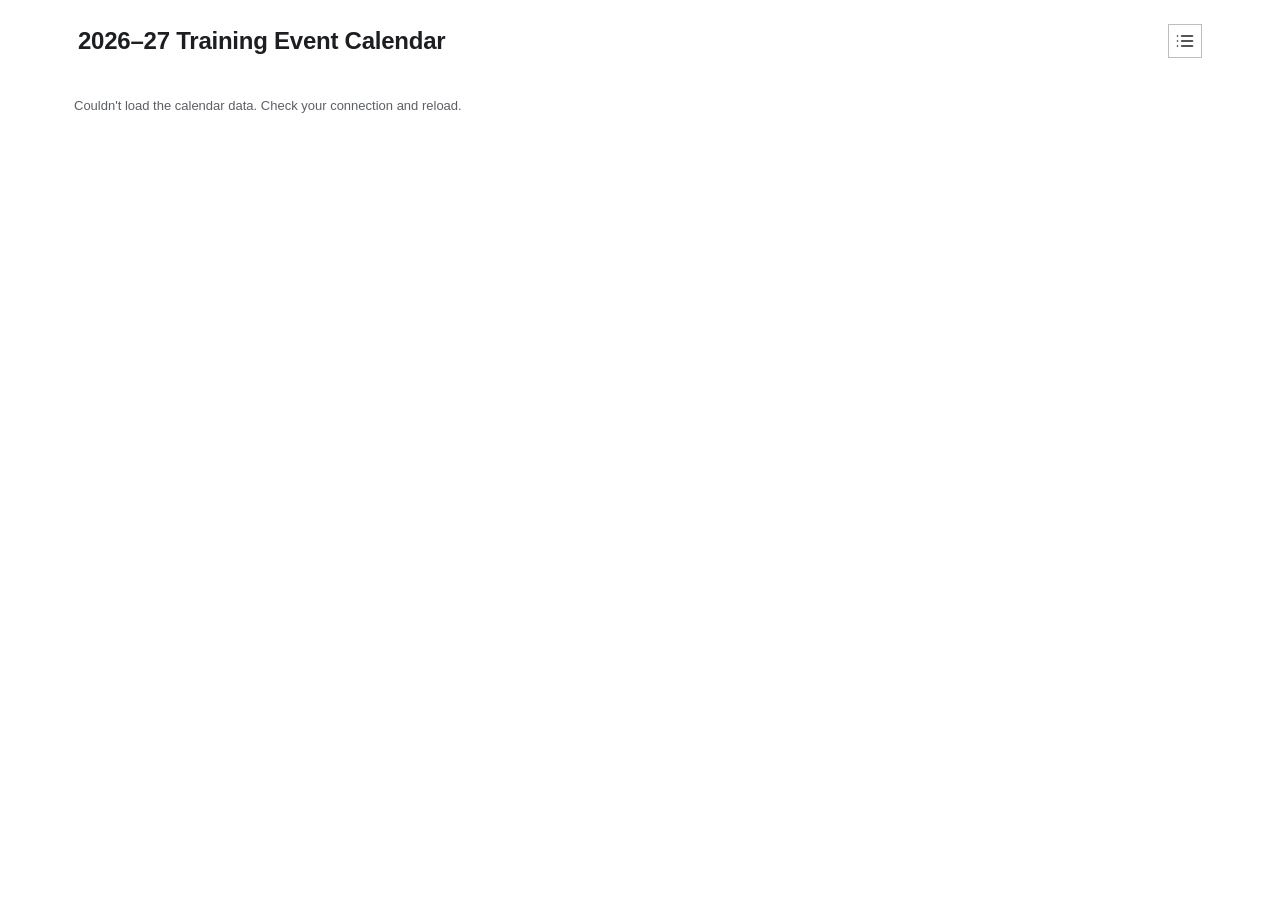
==== index.html @ 62e88141 "Force service-worker updates to actually reach installed devices An installed iOS home-screen PWA ra" ====
<!DOCTYPE html>
<html lang="en">
<head>
<meta charset="UTF-8">
<meta name="viewport" content="width=device-width, initial-scale=1, viewport-fit=cover">
<title>2026–27 Training Event Calendar</title>
<link rel="stylesheet" href="styles.css">
<link rel="manifest" href="manifest.json">
<link rel="icon" href="icons/icon-192.png" type="image/png">

<!-- iOS ignores the manifest for home-screen install behaviour, so these
     are required separately for it to launch full-screen with its own
     icon instead of as a bookmarked Safari tab. -->
<link rel="apple-touch-icon" href="icons/apple-touch-icon.png">
<meta name="apple-mobile-web-app-capable" content="yes">
<meta name="apple-mobile-web-app-status-bar-style" content="black-translucent">
<meta name="apple-mobile-web-app-title" content="Training Cal">
<meta name="theme-color" content="#1c1e21">
</head>
<body>

<div class="range-header">
  <div class="range-header-top">
    <h1>2026–27 Training Event Calendar</h1>
    <button type="button" id="event-list-trigger" aria-label="Show event list" aria-haspopup="dialog" aria-expanded="false">
      <svg viewBox="0 0 24 24" width="20" height="20" fill="none" stroke="currentColor" stroke-width="2" stroke-linecap="round" stroke-linejoin="round" aria-hidden="true">
        <line x1="8" y1="6" x2="21" y2="6"></line>
        <line x1="8" y1="12" x2="21" y2="12"></line>
        <line x1="8" y1="18" x2="21" y2="18"></line>
        <line x1="3" y1="6" x2="3.01" y2="6"></line>
        <line x1="3" y1="12" x2="3.01" y2="12"></line>
        <line x1="3" y1="18" x2="3.01" y2="18"></line>
      </svg>
    </button>
  </div>
</div>

<div id="calendar"></div>

<script src="data.js"></script>
<script src="supabase.js"></script>
<script src="script.js"></script>
<script>
  if ("serviceWorker" in navigator) {
    window.addEventListener("load", () => {
      // updateViaCache: "none" stops the browser HTTP-caching sw.js itself
      // (GitHub Pages serves it with a 10 min max-age by default), so every
      // registration check actually re-fetches the current file instead of
      // silently reusing a stale one - this matters most for an installed
      // iOS home-screen PWA, which otherwise rarely re-checks on its own.
      navigator.serviceWorker.register("sw.js", { updateViaCache: "none" }).then(reg => {
        // sw.js itself calls self.skipWaiting() on install, so a new
        // service worker takes over as soon as it's installed rather than
        // waiting for every old tab to close - that's what triggers the
        // controllerchange reload below. Explicitly asking for an update
        // check here means a stale install (e.g. an iOS home-screen PWA
        // that rarely re-checks on its own) picks up changes on its next
        // open instead of only whenever the browser feels like checking.
        reg.update().catch(() => {});
      }).catch(() => {
        // Registration failing (e.g. served over plain http, or the file
        // 404s on a host that doesn't preserve it) shouldn't break the
        // page - the app still works fully online without it.
      });

      // Once the new service worker takes control, reload once so the page
      // is running the code that matches it (avoids a half-updated state
      // where old JS is still loaded under a new SW).
      let reloading = false;
      navigator.serviceWorker.addEventListener("controllerchange", () => {
        if (reloading) return;
        reloading = true;
        window.location.reload();
      });
    });
  }
</script>
</body>
</html>
---- styles.css ----
:root {
  --bg: #ffffff;
  --ink: #1c1e21;
  --ink-soft: #5b5f66;
  --line: #c7cad0;
  --line-strong: #b9bdc4;
  --today-ring: #2f5d8a;
  /* Rendered height of .range-header - used below to size .month so
     ~3.5 months fit per mobile screen. Named so the relationship is
     obvious if the header's own padding/font-size ever changes. */
  --header-height: 62px;
}

* { box-sizing: border-box; }

body {
  margin: 0;
  /* env() falls back to 0 on browsers that don't support it, so this is
     safe everywhere - it only matters on iOS standalone (Add to Home
     Screen), where content would otherwise sit under the notch/home
     indicator without it. */
  padding-top: env(safe-area-inset-top);
  padding-bottom: calc(32px + env(safe-area-inset-bottom));
  padding-left: env(safe-area-inset-left);
  padding-right: env(safe-area-inset-right);
  background: var(--bg);
  color: var(--ink);
  font-family: -apple-system, BlinkMacSystemFont, "Segoe UI", Roboto, Helvetica, Arial, sans-serif;
  -webkit-font-smoothing: antialiased;
}

.range-header {
  padding: 18px 4vw 12px;
  position: relative;
}

.range-header-top {
  display: flex;
  align-items: center;
  justify-content: space-between;
  gap: 12px;
}

.range-header h1 {
  margin: 0;
  font-size: clamp(18px, 2.4vw, 24px);
  font-weight: 600;
  letter-spacing: -0.01em;
}

#event-list-trigger {
  flex: none;
  display: flex;
  align-items: center;
  justify-content: center;
  width: 34px;
  height: 34px;
  border: 1px solid var(--line-strong);
  background: transparent;
  color: var(--ink);
  cursor: pointer;
  padding: 0;
}

#event-list-trigger:hover,
#event-list-trigger[aria-expanded="true"] {
  box-shadow: inset 0 0 0 1px var(--line-strong);
  background: #f7f7f8;
}

.month {
  width: 100%;
  min-height: calc((100vh - var(--header-height)) / 3.5);
  padding: 3vh 4vw;
  border-bottom: 1px solid var(--line);
  display: flex;
  flex-direction: column;
}

.month-title {
  display: flex;
  align-items: baseline;
  gap: 10px;
  margin-bottom: 10px;
}

.month-title .name {
  font-size: clamp(19px, 2.6vw, 27px);
  font-weight: 700;
  letter-spacing: -0.01em;
}

.month-title .year {
  font-size: clamp(13px, 1.6vw, 16px);
  font-weight: 400;
  color: var(--ink-soft);
}

.grid-wrap {
  flex: 1;
  display: flex;
  flex-direction: column;
}

.weekdays,
.days {
  display: grid;
  grid-template-columns: repeat(7, 1fr);
}

.weekdays div {
  font-size: 10px;
  font-weight: 600;
  color: var(--ink-soft);
  text-transform: uppercase;
  letter-spacing: 0.05em;
  padding: 0 5px 5px;
  border-bottom: 1px solid var(--line-strong);
}

.days {
  border-right: 1px solid var(--line);
  border-bottom: 1px solid var(--line);
}

.days .cell {
  border-top: 1px solid var(--line);
  border-left: 1px solid var(--line);
  padding: 5px 6px;
  font-size: 12.5px;
  font-variant-numeric: tabular-nums;
  height: 52px;
  overflow: hidden;
  position: relative;
}

/* The weekday row's own bottom border already closes the top of the
   first week, so the first row of cells doesn't draw its own (avoids
   a doubled-up line right under the weekday labels). */
.days .cell:nth-child(-n+7) {
  border-top: none;
}

.days .cell.empty {
  background: #f7f7f8;
}

/* Logged-workout marker: a small dot in the corner of any day that has a
   planned session. Hollow ring = planned but not logged yet; filled solid
   = logged, set from the popup's "Mark as complete" button, not by
   clicking the dot itself. Colour is set inline per-cell to match the
   event's palette dot, so it stays consistent with the rest of that
   training block. */
.logged-dot {
  position: absolute;
  right: 4px;
  bottom: 4px;
  width: 8px;
  height: 8px;
  border-radius: 50%;
  border: 1.5px solid var(--dot-color, currentColor);
  background: transparent;
  pointer-events: none;
}

.logged-dot.is-logged {
  background: var(--dot-color, currentColor);
}

/* Filler cells lose their grey fill.
   empty-blank also loses its left border, for a filler cell whose left
   neighbour is itself filler (nothing real to visually connect to);
   empty-edge keeps its left border, for a filler cell that sits right
   next to a real date. */
.days .cell.empty-blank,
.days .cell.empty-edge {
  background: transparent;
}

.days .cell.empty-blank {
  border-left: none;
}

/* The grid's own outer bottom/right edges are dropped - the top edge
   (the weekday header's own bottom border) is untouched. Real dates in
   the last column get their right edge back individually, since
   filler cells there shouldn't have one. */
.days.trial-edges {
  border-right: none;
  border-bottom: none;
}

.days.trial-edges .cell:nth-child(7n):not(.empty-blank):not(.empty-edge):not(.empty) {
  border-right: 1px solid var(--line);
}

.days.trial-edges .cell.row-bottom {
  border-bottom: 1px solid var(--line);
}

/* The weekday header divs each draw their own bottom border already -
   the ones sitting above a blank leading filler cell
   don't get one. */
.weekdays div.blank-heading {
  border-bottom: none;
}

/* On mobile, .month draws its own bottom border as the divider between
   stacked months - that line was still showing up under July's last
   row even after .days' own border-bottom was dropped above. */
.month.trial-no-divider {
  border-bottom: none;
}

.days .cell.today {
  box-shadow: inset 0 0 0 1.25px var(--today-ring);
}

.days .cell.today .num {
  font-weight: 700;
  color: var(--today-ring);
}

.days .cell .num {
  display: block;
  line-height: 1;
}


.event-label {
  display: -webkit-box;
  -webkit-box-orient: vertical;
  -webkit-line-clamp: 2;
  margin-top: 2px;
  font-size: 10px;
  font-weight: 600;
  line-height: 1.15;
  white-space: normal;
  overflow: hidden;
  text-overflow: ellipsis;
}

@media (max-width: 640px) {
  .event-label { font-size: 8.5px; }
  .days .cell { font-size: 11px; padding: 4px 3px; height: 46px; }
  .weekdays div { font-size: 8.5px; padding: 0 3px 5px; }
}

/* Desktop: a single full-width month stretches into oversized tiles
   with wasted space either side, so from here up we show two months
   per row instead, in the same style, capped to a comfortable reading
   width and centred. Everything below 900px (phone and tablet) is
   untouched. */
@media (min-width: 900px) {
  body {
    max-width: 1180px;
    margin: 0 auto;
  }

  .range-header {
    padding: 24px 28px 16px;
  }

  #calendar {
    display: grid;
    grid-template-columns: repeat(2, 1fr);
    align-items: stretch;
  }

  .month {
    min-height: 0;
    padding: 36px 28px;
    border-bottom: none;
  }
}

@media print {
  .month { break-inside: avoid; page-break-after: always; }
  /* A modal left open shouldn't appear in a printout. */
  .modal-overlay,
  .event-list-overlay { display: none !important; }
}

.days .cell:not(.empty):not(.empty-blank):not(.empty-edge) {
  cursor: pointer;
}

.days .cell:not(.empty):not(.empty-blank):not(.empty-edge):hover,
.days .cell.selected {
  box-shadow: inset 0 0 0 1.25px var(--line-strong);
}

.days .cell.selected .num {
  font-weight: 700;
  color: var(--line-strong);
}

.modal-overlay {
  position: fixed;
  inset: 0;
  background: rgba(28, 30, 33, 0.4);
  display: flex;
  align-items: center;
  justify-content: center;
  padding: 20px;
  overflow-y: auto;
  overscroll-behavior: contain;
  z-index: 1000;
}

.modal-overlay[hidden] {
  display: none;
}

.modal-card {
  background: var(--bg);
  border: 1px solid var(--line-strong);
  width: 100%;
  max-width: 380px;
  /* No max-height/overflow of its own - see the matching comment on
     .event-list-panel for why: scrolling the overlay instead keeps both
     ends of taller-than-viewport content reachable on mobile. */
  margin: auto;
  padding: 24px;
  position: relative;
}

.modal-close {
  position: absolute;
  top: 12px;
  right: 12px;
  width: 28px;
  height: 28px;
  border: none;
  background: transparent;
  color: var(--ink-soft);
  font-size: 20px;
  line-height: 1;
  cursor: pointer;
  padding: 0;
}

.modal-close:hover {
  color: var(--ink);
}

.modal-title {
  font-size: 18px;
  font-weight: 700;
  letter-spacing: -0.01em;
  margin: 0 28px 4px 0;
}

.modal-date {
  font-size: 13px;
  color: var(--ink-soft);
  margin: 0 0 16px 0;
}

.modal-empty-note {
  font-size: 13px;
  color: var(--ink-soft);
  margin: 0;
}

/* Also reused, unchanged, as the wrapper around a set of discipline
   blocks - same flex/gap rhythm as the outer field list. */
.modal-fields {
  display: flex;
  flex-direction: column;
  gap: 16px;
}

/* Divider between multiple events landing on the same day (rare -
   most days have at most one). */
.modal-event-divider {
  border-top: 1px solid var(--line-strong);
  margin: 20px 0 0;
}

.modal-discipline {
  padding-top: 16px;
  border-top: 1px solid var(--line);
}

.modal-discipline:first-child {
  padding-top: 0;
  border-top: none;
}

.modal-discipline-name {
  font-size: 13px;
  font-weight: 700;
  letter-spacing: -0.01em;
  margin-bottom: 8px;
}

.modal-discipline-grid {
  display: grid;
  grid-template-columns: 1fr 1fr;
  gap: 16px;
}

.modal-field-label {
  display: block;
  font-size: 10px;
  font-weight: 600;
  text-transform: uppercase;
  letter-spacing: 0.05em;
  color: var(--ink-soft);
  margin-bottom: 3px;
}

.modal-field-value {
  font-size: 14px;
}

.modal-field-value.is-empty {
  color: var(--ink-soft);
  font-style: italic;
}

.modal-field-value a {
  color: var(--today-ring);
}

.modal-complete-btn {
  align-self: flex-start;
  margin-top: 4px;
  padding: 8px 14px;
  border: 1px solid var(--line-strong);
  background: transparent;
  color: var(--ink);
  font-size: 13px;
  font-weight: 600;
  cursor: pointer;
}

.modal-complete-btn:hover {
  box-shadow: inset 0 0 0 1px var(--line-strong);
}

.modal-complete-btn.is-logged {
  background: var(--ink);
  border-color: var(--ink);
  color: var(--bg);
}

/* Event list panel: centred overlay matching .modal-overlay/.modal-card's
   layout exactly (same dimmed backdrop, flex-centred card, border/padding/
   close-button language), just with a slightly wider max-width to fit
   each row's date/countdown column. */
.event-list-overlay {
  position: fixed;
  inset: 0;
  background: rgba(28, 30, 33, 0.4);
  display: flex;
  align-items: center;
  justify-content: center;
  padding: 20px;
  overflow-y: auto;
  overscroll-behavior: contain;
  z-index: 1000;
}

.event-list-overlay[hidden] {
  display: none;
}

.event-list-panel {
  background: var(--bg);
  border: 1px solid var(--line-strong);
  width: 100%;
  max-width: 420px;
  /* No max-height/overflow of its own - with an expanded row this panel
     can end up taller than the viewport, especially on mobile where
     100vh doesn't reliably match the visible area once the address bar
     is accounted for. Letting the panel grow to its natural height and
     scrolling the overlay itself (above) instead keeps both the top and
     bottom of the content reachable, rather than clipping whichever end
     sticks out past a fixed max-height. */
  margin: auto;
  padding: 24px;
  position: relative;
}

.event-list-panel-header {
  display: flex;
  align-items: baseline;
  justify-content: space-between;
  gap: 12px;
  margin-bottom: 14px;
}

.event-list-panel-title {
  font-size: 16px;
  font-weight: 700;
  letter-spacing: -0.01em;
  margin: 0;
}

.event-list-close {
  flex: none;
  width: 28px;
  height: 28px;
  border: none;
  background: transparent;
  color: var(--ink-soft);
  font-size: 20px;
  line-height: 1;
  cursor: pointer;
  padding: 0;
}

.event-list-close:hover {
  color: var(--ink);
}

.event-list-row {
  border-top: 1px solid var(--line);
}

.event-list-row:first-child {
  border-top: none;
}

.event-list-row-head {
  display: flex;
  align-items: center;
  gap: 10px;
  width: 100%;
  padding: 12px 0;
  border: none;
  background: transparent;
  cursor: pointer;
  text-align: left;
  font: inherit;
  color: inherit;
}

.event-list-dot {
  flex: none;
  width: 9px;
  height: 9px;
  border-radius: 50%;
  border: 1.5px solid var(--dot-color, currentColor);
  background: transparent;
}

/* Future events: hollow ring, same convention as an unlogged workout dot.
   Current/in-progress: filled solid, same convention as a logged workout
   dot - this event is "in play" right now. Past events: filled but muted,
   plus soft-coloured row text, reusing the existing past/faded language
   used nowhere else yet but consistent with how completed state reads
   elsewhere (solid = done/active vs hollow = not yet). */
.event-list-row.is-current .event-list-dot,
.event-list-row.is-past .event-list-dot {
  background: var(--dot-color, currentColor);
}

.event-list-row.is-past {
  opacity: 0.6;
}

.event-list-row-name {
  flex: 1;
  font-size: 14px;
  font-weight: 600;
}

.event-list-row-when {
  flex: none;
  font-size: 12px;
  color: var(--ink-soft);
  text-align: right;
}

.event-list-row-chevron {
  flex: none;
  width: 14px;
  height: 14px;
  color: var(--ink-soft);
  transition: transform 0.15s ease;
}

.event-list-row-head[aria-expanded="true"] .event-list-row-chevron {
  transform: rotate(90deg);
}

.event-list-row-body {
  padding: 0 0 16px;
}

.event-list-row-body[hidden] {
  display: none;
}
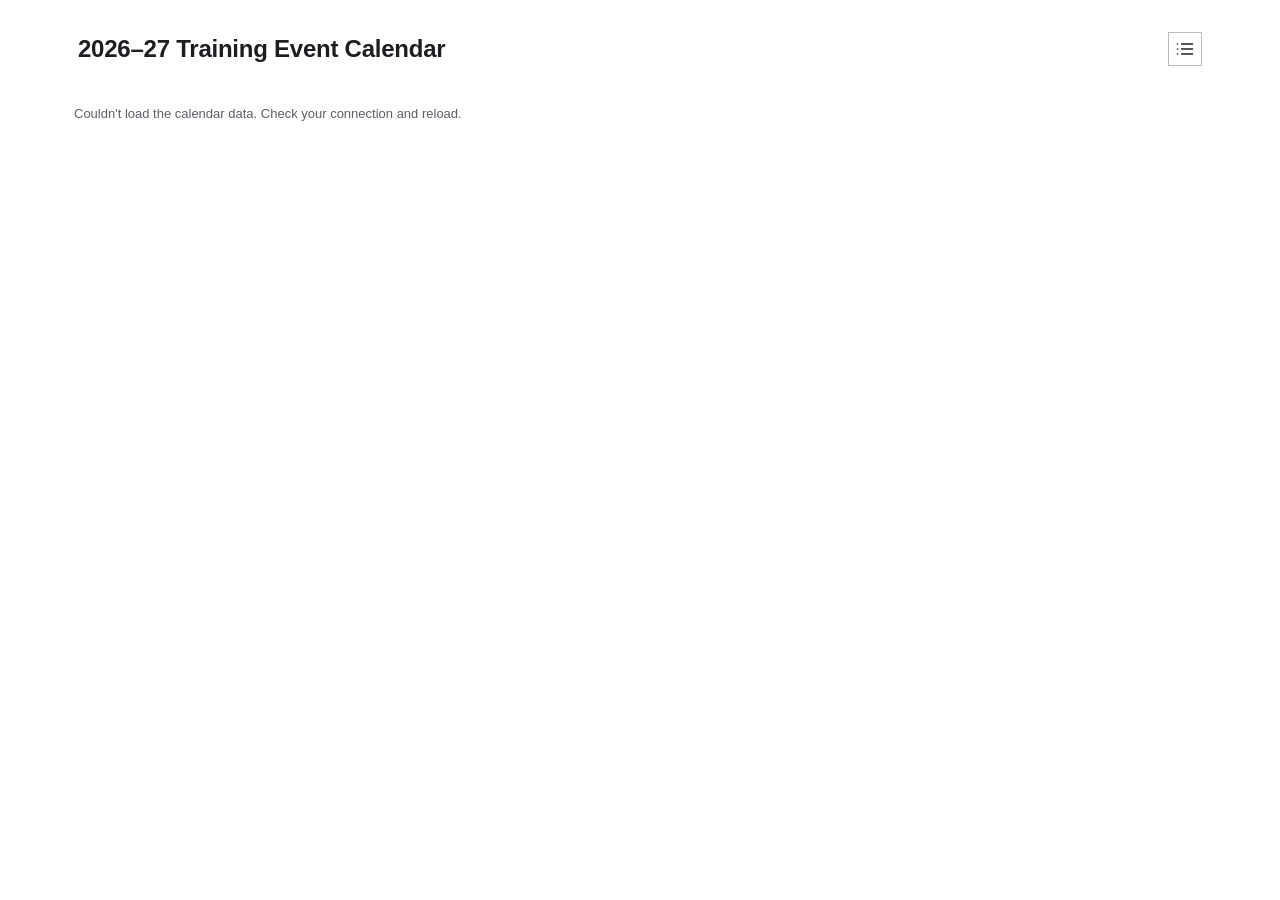
==== commit 3cf5d4ae: "Accessibility fixes: lang, logged-state text alt, focus trap, reduced motion - lang="en" -> "en-GB" " ====
--- a/index.html
+++ b/index.html
@@ -1,5 +1,5 @@
 <!DOCTYPE html>
-<html lang="en">
+<html lang="en-GB">
 <head>
 <meta charset="UTF-8">
 <meta name="viewport" content="width=device-width, initial-scale=1, viewport-fit=cover">
--- a/styles.css
+++ b/styles.css
@@ -9,6 +9,10 @@
      ~3.5 months fit per mobile screen. Named so the relationship is
      obvious if the header's own padding/font-size ever changes. */
   --header-height: 62px;
+  /* Roughly the today-pill's own height plus a gap above it, so the page's
+     bottom padding (below) can reserve room for it without hardcoding the
+     number twice. */
+  --today-pill-clearance: 88px;
 }
 
 * { box-sizing: border-box; }
@@ -18,9 +22,11 @@
   /* env() falls back to 0 on browsers that don't support it, so this is
      safe everywhere - it only matters on iOS standalone (Add to Home
      Screen), where content would otherwise sit under the notch/home
-     indicator without it. */
+     indicator without it. Bottom padding also clears the fixed today-pill
+     (--today-pill-clearance) on top of the existing 32px/safe-area
+     reservation, so the last month's last row isn't hidden behind it. */
   padding-top: env(safe-area-inset-top);
-  padding-bottom: calc(32px + env(safe-area-inset-bottom));
+  padding-bottom: calc(32px + var(--today-pill-clearance) + env(safe-area-inset-bottom));
   padding-left: env(safe-area-inset-left);
   padding-right: env(safe-area-inset-right);
   background: var(--bg);
@@ -30,7 +36,7 @@
 }
 
 .range-header {
-  padding: 18px 4vw 12px;
+  padding: 32px 4vw 12px;
   position: relative;
 }
 
@@ -75,6 +81,10 @@
   border-bottom: 1px solid var(--line);
   display: flex;
   flex-direction: column;
+  /* Stops scrollIntoView (used by the today-pill's tap-through) a little
+     short of the very top of the screen, rather than landing the month
+     name flush against/cut off by the top edge. */
+  scroll-margin-top: calc(16px + env(safe-area-inset-top, 0px));
 }
 
 .month-title {
@@ -258,7 +268,7 @@
   }
 
   .range-header {
-    padding: 24px 28px 16px;
+    padding: 32px 28px 16px;
   }
 
   #calendar {
@@ -306,6 +316,7 @@
   overflow-y: auto;
   overscroll-behavior: contain;
   z-index: 1000;
+  animation: modal-overlay-in 0.2s ease-out;
 }
 
 .modal-overlay[hidden] {
@@ -323,6 +334,22 @@
   margin: auto;
   padding: 24px;
   position: relative;
+  animation: modal-card-in 0.22s cubic-bezier(0.2, 0.8, 0.3, 1);
+}
+
+/* Subtle open animation: backdrop fades in while the card fades and
+   scales up slightly from just below full size, rather than appearing
+   instantly. Replays on every open without any JS involvement, since the
+   "hidden" attribute toggles display:none on and off, and returning from
+   display:none re-triggers a fresh animation each time. */
+@keyframes modal-overlay-in {
+  from { opacity: 0; }
+  to { opacity: 1; }
+}
+
+@keyframes modal-card-in {
+  from { opacity: 0; transform: scale(0.96) translateY(6px); }
+  to { opacity: 1; transform: scale(1) translateY(0); }
 }
 
 .modal-close {
@@ -461,6 +488,7 @@
   overflow-y: auto;
   overscroll-behavior: contain;
   z-index: 1000;
+  animation: modal-overlay-in 0.2s ease-out;
 }
 
 .event-list-overlay[hidden] {
@@ -472,6 +500,7 @@
   border: 1px solid var(--line-strong);
   width: 100%;
   max-width: 420px;
+  animation: modal-card-in 0.22s cubic-bezier(0.2, 0.8, 0.3, 1);
   /* No max-height/overflow of its own - with an expanded row this panel
      can end up taller than the viewport, especially on mobile where
      100vh doesn't reliably match the visible area once the address bar
@@ -594,3 +623,102 @@
 .event-list-row-body[hidden] {
   display: none;
 }
+
+/* Floating "today" pill: persistent, fixed to the bottom of the viewport
+   (thumb-reach zone on mobile), above the safe area. Fixed width/height
+   regardless of its text content, so it never resizes as today's content
+   changes day to day - sized generously enough for the longest label this
+   app produces (a brick-day name or "Session - duration" pair), with
+   ellipsis as a safety net for anything longer still. Liquid-glass look:
+   more transparent and more blurred than a typical frosted panel, with an
+   inner highlight along the top edge for that glass-refraction feel,
+   built from the app's own light palette rather than a generic dark
+   glass effect. */
+.today-pill {
+  position: fixed;
+  left: 50%;
+  bottom: calc(36px + env(safe-area-inset-bottom, 0px));
+  transform: translateX(-50%);
+  width: min(310px, calc(100vw - 32px));
+  height: 56px;
+  display: flex;
+  align-items: center;
+  justify-content: center;
+  padding: 0 24px;
+  border: none;
+  border-radius: 999px;
+  font: inherit;
+  font-size: 15.5px;
+  font-weight: 600;
+  color: var(--ink);
+  cursor: pointer;
+  z-index: 900;
+
+  /* Plain fallback (no blur) for browsers without backdrop-filter, so
+     text stays readable even if the glass effect doesn't render. */
+  background: rgba(255, 255, 255, 0.85);
+  border: 1px solid rgba(185, 189, 196, 0.5); /* --line-strong at low opacity */
+  box-shadow: 0 10px 30px rgba(28, 30, 33, 0.12);
+}
+
+@supports (backdrop-filter: blur(1px)) or (-webkit-backdrop-filter: blur(1px)) {
+  .today-pill {
+    background: rgba(255, 255, 255, 0.22);
+    backdrop-filter: blur(28px) saturate(200%);
+    -webkit-backdrop-filter: blur(28px) saturate(200%);
+    border: 1px solid rgba(255, 255, 255, 0.55);
+    box-shadow:
+      0 10px 30px rgba(28, 30, 33, 0.14),
+      0 1px 1px rgba(28, 30, 33, 0.06),
+      inset 0 1px 0 rgba(255, 255, 255, 0.8),
+      inset 0 0 0 1px rgba(185, 189, 196, 0.18);
+  }
+}
+
+.today-pill[hidden] {
+  display: none;
+}
+
+.today-pill-label {
+  overflow: hidden;
+  text-overflow: ellipsis;
+  white-space: nowrap;
+}
+
+.today-pill-date {
+  flex: none;
+  color: var(--ink-soft);
+  font-weight: 400;
+}
+
+/* Tap-through highlight: a brief "look here" pulse on today's cell,
+   distinct from the permanent .today box-shadow ring so the two don't
+   read as the same state. Entirely inset (no outer glow spilling past
+   the cell's own border) so it reads as a highlight inside the tile
+   rather than a halo around it. Fades out on its own via the animation
+   rather than needing a second class removal round-trip. */
+@keyframes today-pill-pulse {
+  0% { box-shadow: inset 0 0 0 2px var(--today-ring), inset 0 0 16px rgba(47, 93, 138, 0.28); }
+  100% { box-shadow: inset 0 0 0 2px var(--today-ring), inset 0 0 16px rgba(47, 93, 138, 0); }
+}
+
+.days .cell.pulse {
+  animation: today-pill-pulse 1.4s ease-out;
+}
+
+/* Anyone with reduced-motion enabled at the OS level gets these
+   near-instant instead of animated - covers the modal/event-list open
+   animation, the today-cell pulse, and the event-list chevron rotation.
+   The today-pill's scroll-to-month behaviour is also switched from smooth
+   to instant in script.js under the same media query. */
+@media (prefers-reduced-motion: reduce) {
+  .modal-overlay,
+  .event-list-overlay,
+  .modal-card,
+  .event-list-panel,
+  .days .cell.pulse,
+  .event-list-row-chevron {
+    animation-duration: 0.001s !important;
+    transition-duration: 0.001s !important;
+  }
+}
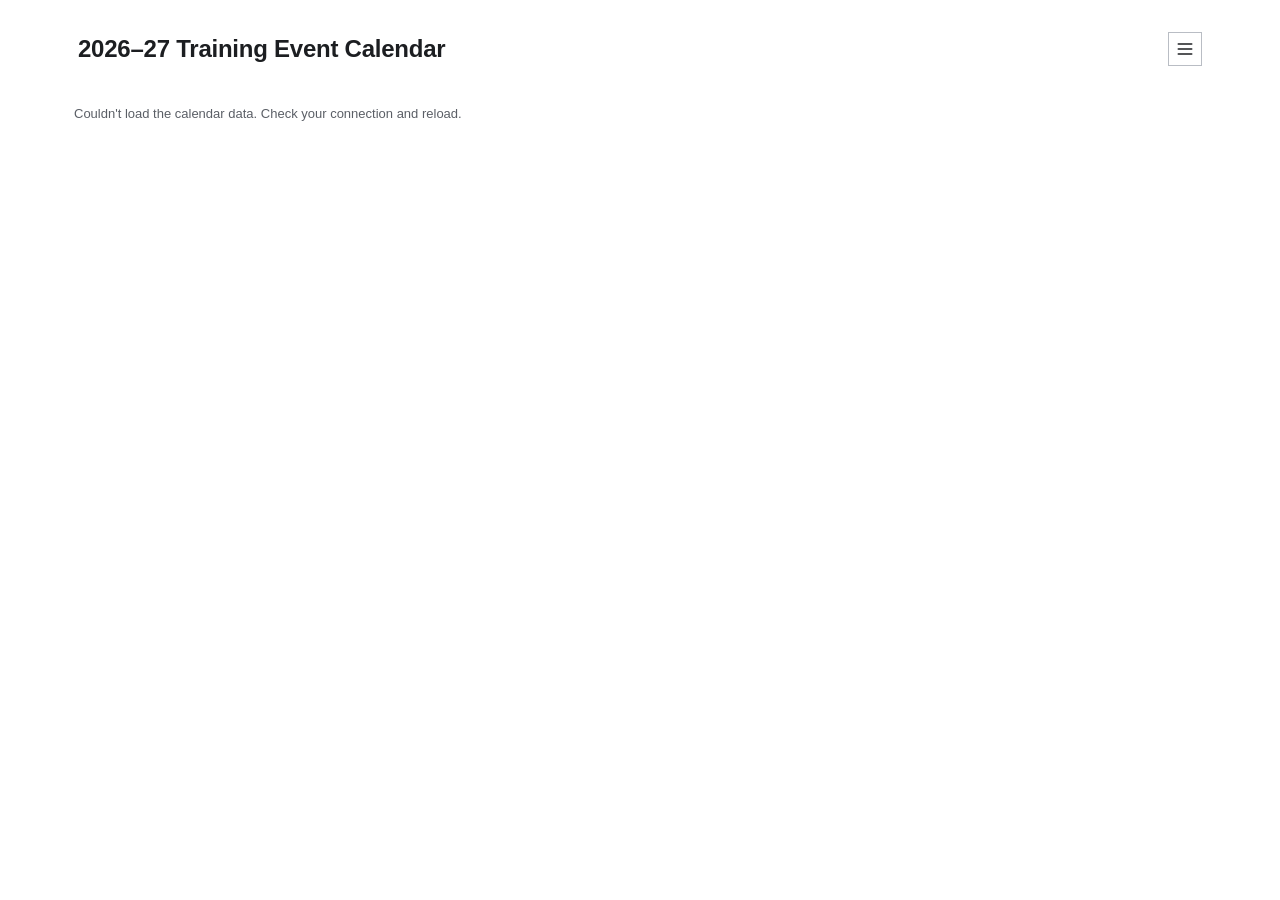
==== commit 645ec0a5: "Merge event list into a settings modal with Events/Paces tabs The header icon still opens the same m" ====
--- a/index.html
+++ b/index.html
@@ -3,6 +3,21 @@
 <head>
 <meta charset="UTF-8">
 <meta name="viewport" content="width=device-width, initial-scale=1, viewport-fit=cover">
+<!-- GitHub Pages can't set custom HTTP response headers (a static host,
+     no server config available), so CSP is set here via meta tag instead
+     - the documented fallback when header-based CSP isn't available.
+     Note this can't set every directive a real header could (e.g.
+     frame-ancestors, which silently has no effect in a meta tag).
+
+     style-src includes 'unsafe-inline' because this app sets per-event/
+     palette colours directly via el.style.* and a --dot-color custom
+     property (script.js), rather than through a fixed set of CSS
+     classes - there's no static class for "this event's colour" since
+     colours come from Supabase data. script-src has no such exception:
+     every script here is same-origin, so 'self' alone covers it, and
+     that's the directive that actually stops an injected <script> from
+     running if XSS is ever found elsewhere. -->
+<meta http-equiv="Content-Security-Policy" content="default-src 'self'; script-src 'self'; style-src 'self' 'unsafe-inline'; img-src 'self' data:; font-src 'self'; connect-src 'self' https://vumsggojkacntpzhprqh.supabase.co; base-uri 'self'; form-action 'self'">
 <title>2026–27 Training Event Calendar</title>
 <link rel="stylesheet" href="styles.css">
 <link rel="manifest" href="manifest.json">
@@ -22,14 +37,15 @@
 <div class="range-header">
   <div class="range-header-top">
     <h1>2026–27 Training Event Calendar</h1>
-    <button type="button" id="event-list-trigger" aria-label="Show event list" aria-haspopup="dialog" aria-expanded="false">
-      <svg viewBox="0 0 24 24" width="20" height="20" fill="none" stroke="currentColor" stroke-width="2" stroke-linecap="round" stroke-linejoin="round" aria-hidden="true">
-        <line x1="8" y1="6" x2="21" y2="6"></line>
-        <line x1="8" y1="12" x2="21" y2="12"></line>
-        <line x1="8" y1="18" x2="21" y2="18"></line>
-        <line x1="3" y1="6" x2="3.01" y2="6"></line>
-        <line x1="3" y1="12" x2="3.01" y2="12"></line>
-        <line x1="3" y1="18" x2="3.01" y2="18"></line>
+    <button type="button" id="event-list-trigger" aria-label="Show events and pace settings" aria-haspopup="dialog" aria-expanded="false">
+      <!-- Lucide "menu" icon - kept in sync with the ICONS.menu entry in
+           script.js, which is what every other icon in the app is
+           rendered from; this one has to stay static markup since it's
+           visible before any JS runs. -->
+      <svg width="20" height="20" viewBox="0 0 24 24" fill="none" stroke="currentColor" stroke-width="2" stroke-linecap="round" stroke-linejoin="round" aria-hidden="true">
+        <line x1="4" x2="20" y1="6" y2="6"></line>
+        <line x1="4" x2="20" y1="12" y2="12"></line>
+        <line x1="4" x2="20" y1="18" y2="18"></line>
       </svg>
     </button>
   </div>
--- a/styles.css
+++ b/styles.css
@@ -1,9 +1,16 @@
 :root {
   --bg: #ffffff;
   --ink: #1c1e21;
+  /* Same colour as --ink, as separate R,G,B channels so it can be used
+     with rgba() at varying opacity (backdrops, shadows) without repeating
+     the literal rgb(28, 30, 33) at every point of use. */
+  --ink-rgb: 28, 30, 33;
   --ink-soft: #5b5f66;
   --line: #c7cad0;
   --line-strong: #b9bdc4;
+  /* Same colour as --line-strong, split into R,G,B channels - see the
+     matching comment on --ink-rgb above. */
+  --line-strong-rgb: 185, 189, 196;
   --today-ring: #2f5d8a;
   /* Rendered height of .range-header - used below to size .month so
      ~3.5 months fit per mobile screen. Named so the relationship is
@@ -308,7 +315,7 @@
 .modal-overlay {
   position: fixed;
   inset: 0;
-  background: rgba(28, 30, 33, 0.4);
+  background: rgba(var(--ink-rgb), 0.4);
   display: flex;
   align-items: center;
   justify-content: center;
@@ -328,9 +335,19 @@
   border: 1px solid var(--line-strong);
   width: 100%;
   max-width: 380px;
-  /* No max-height/overflow of its own - see the matching comment on
-     .event-list-panel for why: scrolling the overlay instead keeps both
-     ends of taller-than-viewport content reachable on mobile. */
+  /* max-height caps the card itself and scrolls its own content once it
+     grows past that, rather than growing unbounded and relying on the
+     overlay to scroll - so the card shrinks to fit shorter content and
+     only becomes internally scrollable once it's genuinely too tall.
+     100dvh (dynamic viewport height) rather than 100vh specifically
+     because 100vh doesn't account for a mobile browser's address bar,
+     which is what caused this to get clipped top/bottom before; 100dvh
+     tracks the actual visible area. The vh fallback below only matters
+     on the small set of older browsers without dvh support. */
+  max-height: calc(100vh - 40px);
+  max-height: calc(100dvh - 40px);
+  overflow-y: auto;
+  overscroll-behavior: contain;
   margin: auto;
   padding: 24px;
   position: relative;
@@ -358,11 +375,12 @@
   right: 12px;
   width: 28px;
   height: 28px;
+  display: flex;
+  align-items: center;
+  justify-content: center;
   border: none;
   background: transparent;
   color: var(--ink-soft);
-  font-size: 20px;
-  line-height: 1;
   cursor: pointer;
   padding: 0;
 }
@@ -480,7 +498,7 @@
 .event-list-overlay {
   position: fixed;
   inset: 0;
-  background: rgba(28, 30, 33, 0.4);
+  background: rgba(var(--ink-rgb), 0.4);
   display: flex;
   align-items: center;
   justify-content: center;
@@ -501,13 +519,14 @@
   width: 100%;
   max-width: 420px;
   animation: modal-card-in 0.22s cubic-bezier(0.2, 0.8, 0.3, 1);
-  /* No max-height/overflow of its own - with an expanded row this panel
-     can end up taller than the viewport, especially on mobile where
-     100vh doesn't reliably match the visible area once the address bar
-     is accounted for. Letting the panel grow to its natural height and
-     scrolling the overlay itself (above) instead keeps both the top and
-     bottom of the content reachable, rather than clipping whichever end
-     sticks out past a fixed max-height. */
+  /* Capped and internally scrollable, same as .modal-card - see the
+     comment there for why 100dvh specifically. Shrinks to fit when every
+     row is collapsed, and only scrolls internally once expanding a row
+     pushes it past the cap. */
+  max-height: calc(100vh - 40px);
+  max-height: calc(100dvh - 40px);
+  overflow-y: auto;
+  overscroll-behavior: contain;
   margin: auto;
   padding: 24px;
   position: relative;
@@ -515,28 +534,54 @@
 
 .event-list-panel-header {
   display: flex;
-  align-items: baseline;
+  align-items: center;
   justify-content: space-between;
   gap: 12px;
   margin-bottom: 14px;
 }
 
-.event-list-panel-title {
-  font-size: 16px;
-  font-weight: 700;
-  letter-spacing: -0.01em;
-  margin: 0;
+/* Segmented tab control (Events / Paces) replacing the old static panel
+   title - the header icon's own meaning still primarily reads as "show
+   me events", so this always opens on the Events tab. */
+.settings-tabs {
+  display: flex;
+  gap: 4px;
+  padding: 3px;
+  background: #f2f2f3;
+  border-radius: 8px;
+}
+
+.settings-tab {
+  display: flex;
+  align-items: center;
+  gap: 6px;
+  padding: 6px 12px;
+  border: none;
+  border-radius: 6px;
+  background: transparent;
+  color: var(--ink-soft);
+  font: inherit;
+  font-size: 13px;
+  font-weight: 600;
+  cursor: pointer;
+}
+
+.settings-tab.is-active {
+  background: var(--bg);
+  color: var(--ink);
+  box-shadow: 0 1px 2px rgba(var(--ink-rgb), 0.12);
 }
 
 .event-list-close {
   flex: none;
   width: 28px;
   height: 28px;
+  display: flex;
+  align-items: center;
+  justify-content: center;
   border: none;
   background: transparent;
   color: var(--ink-soft);
-  font-size: 20px;
-  line-height: 1;
   cursor: pointer;
   padding: 0;
 }
@@ -622,6 +667,126 @@
 
 .event-list-row-body[hidden] {
   display: none;
+}
+
+/* Paces tab: benchmark inputs (Swim CSS pace, Cycling LTHR, Run threshold
+   pace) plus three auto-calculated zone tables below them. Not wired into
+   WORKOUTS/the day popup - the calculator and its storage stand alone for
+   now. */
+.paces-benchmarks {
+  display: flex;
+  flex-direction: column;
+  gap: 12px;
+  padding-bottom: 20px;
+  margin-bottom: 20px;
+  border-bottom: 1px solid var(--line);
+}
+
+.paces-input-field {
+  display: flex;
+  flex-direction: column;
+  gap: 4px;
+  font-size: 12px;
+  font-weight: 600;
+  color: var(--ink-soft);
+}
+
+/* Soft amber tint marks these as the user-editable inputs everything
+   else on the tab is calculated from - same "yellow cells are yours to
+   edit" convention as a typical training-plan spreadsheet. */
+.paces-input-field input {
+  padding: 9px 10px;
+  border: 1px solid #e3d29a;
+  border-radius: 6px;
+  background: #fdf6df;
+  color: var(--ink);
+  font: inherit;
+  font-size: 14px;
+  font-weight: 400;
+}
+
+.paces-input-field input:focus {
+  outline: 2px solid var(--today-ring);
+  outline-offset: 1px;
+}
+
+.paces-save-btn {
+  align-self: flex-start;
+  margin-top: 4px;
+  padding: 8px 14px;
+  border: 1px solid var(--line-strong);
+  background: transparent;
+  color: var(--ink);
+  font-size: 13px;
+  font-weight: 600;
+  cursor: pointer;
+}
+
+.paces-save-btn:hover {
+  box-shadow: inset 0 0 0 1px var(--line-strong);
+}
+
+.paces-save-status {
+  margin: 4px 0 0;
+  font-size: 12px;
+  color: var(--ink-soft);
+  min-height: 1em;
+}
+
+.paces-zone-tables {
+  display: flex;
+  flex-direction: column;
+  gap: 20px;
+}
+
+.paces-zone-table {
+  width: 100%;
+  border-collapse: collapse;
+  font-size: 13px;
+}
+
+.paces-zone-table caption {
+  text-align: left;
+  font-size: 13px;
+  font-weight: 700;
+  letter-spacing: -0.01em;
+  margin-bottom: 8px;
+}
+
+.paces-zone-unit {
+  font-weight: 400;
+  color: var(--ink-soft);
+}
+
+.paces-zone-table th {
+  text-align: left;
+  font-size: 10px;
+  font-weight: 600;
+  text-transform: uppercase;
+  letter-spacing: 0.05em;
+  color: var(--ink-soft);
+  padding: 0 0 6px;
+  border-bottom: 1px solid var(--line-strong);
+}
+
+.paces-zone-table td {
+  padding: 7px 0;
+  border-bottom: 1px solid var(--line);
+}
+
+.paces-zone-table tbody tr:last-child td {
+  border-bottom: none;
+}
+
+.paces-zone-value {
+  font-variant-numeric: tabular-nums;
+  font-weight: 600;
+}
+
+.paces-zone-value.is-empty {
+  font-weight: 400;
+  font-style: italic;
+  color: var(--ink-soft);
 }
 
 /* Floating "today" pill: persistent, fixed to the bottom of the viewport
@@ -657,8 +822,8 @@
   /* Plain fallback (no blur) for browsers without backdrop-filter, so
      text stays readable even if the glass effect doesn't render. */
   background: rgba(255, 255, 255, 0.85);
-  border: 1px solid rgba(185, 189, 196, 0.5); /* --line-strong at low opacity */
-  box-shadow: 0 10px 30px rgba(28, 30, 33, 0.12);
+  border: 1px solid rgba(var(--line-strong-rgb), 0.5);
+  box-shadow: 0 10px 30px rgba(var(--ink-rgb), 0.12);
 }
 
 @supports (backdrop-filter: blur(1px)) or (-webkit-backdrop-filter: blur(1px)) {
@@ -668,10 +833,10 @@
     -webkit-backdrop-filter: blur(28px) saturate(200%);
     border: 1px solid rgba(255, 255, 255, 0.55);
     box-shadow:
-      0 10px 30px rgba(28, 30, 33, 0.14),
-      0 1px 1px rgba(28, 30, 33, 0.06),
+      0 10px 30px rgba(var(--ink-rgb), 0.14),
+      0 1px 1px rgba(var(--ink-rgb), 0.06),
       inset 0 1px 0 rgba(255, 255, 255, 0.8),
-      inset 0 0 0 1px rgba(185, 189, 196, 0.18);
+      inset 0 0 0 1px rgba(var(--line-strong-rgb), 0.18);
   }
 }
 
@@ -683,12 +848,6 @@
   overflow: hidden;
   text-overflow: ellipsis;
   white-space: nowrap;
-}
-
-.today-pill-date {
-  flex: none;
-  color: var(--ink-soft);
-  font-weight: 400;
 }
 
 /* Tap-through highlight: a brief "look here" pulse on today's cell,
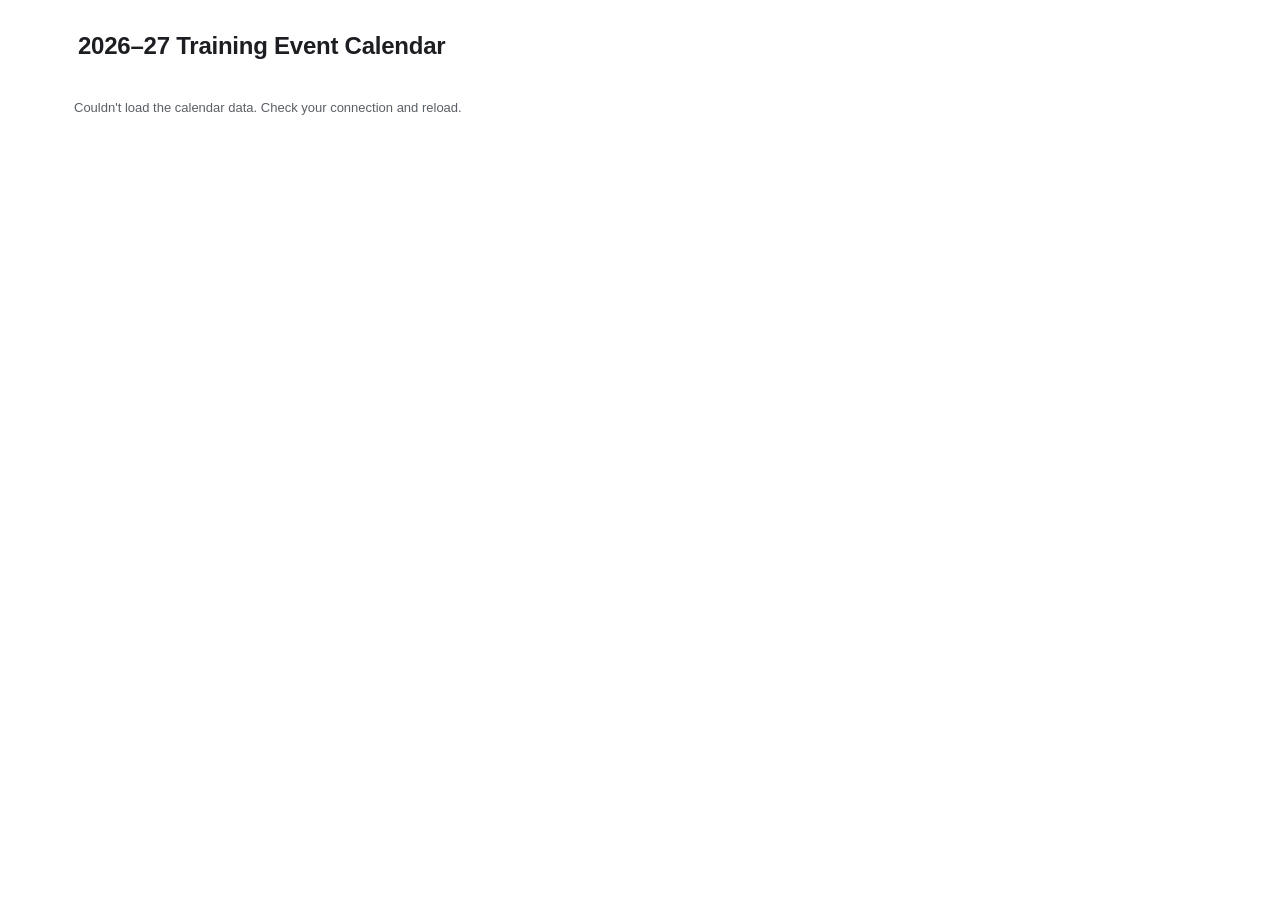
==== commit 796ae846: "Move the settings button into the toolbar's right circle The square settings button (events/paces) m" ====
--- a/index.html
+++ b/index.html
@@ -20,6 +20,7 @@
 <meta http-equiv="Content-Security-Policy" content="default-src 'self'; script-src 'self'; style-src 'self' 'unsafe-inline'; img-src 'self' data:; font-src 'self'; connect-src 'self' https://vumsggojkacntpzhprqh.supabase.co; base-uri 'self'; form-action 'self'">
 <title>2026–27 Training Event Calendar</title>
 <link rel="stylesheet" href="styles.css">
+<link rel="stylesheet" href="liquid-glass-toolbar.css">
 <link rel="manifest" href="manifest.json">
 <link rel="icon" href="icons/icon-192.png" type="image/png">
 
@@ -37,24 +38,41 @@
 <div class="range-header">
   <div class="range-header-top">
     <h1>2026–27 Training Event Calendar</h1>
-    <button type="button" id="event-list-trigger" aria-label="Show events and pace settings" aria-haspopup="dialog" aria-expanded="false">
-      <!-- Lucide "menu" icon - kept in sync with the ICONS.menu entry in
-           script.js, which is what every other icon in the app is
-           rendered from; this one has to stay static markup since it's
-           visible before any JS runs. -->
-      <svg width="20" height="20" viewBox="0 0 24 24" fill="none" stroke="currentColor" stroke-width="2" stroke-linecap="round" stroke-linejoin="round" aria-hidden="true">
-        <line x1="4" x2="20" y1="6" y2="6"></line>
-        <line x1="4" x2="20" y1="12" y2="12"></line>
-        <line x1="4" x2="20" y1="18" y2="18"></line>
-      </svg>
-    </button>
   </div>
 </div>
 
 <div id="calendar"></div>
+<div id="day-view" hidden></div>
+
+<!-- Liquid glass "today" toolbar: the left circle toggles month/day view
+     and the right circle opens the events/paces settings panel (icons
+     filled in by script.js, matching the ICONS set every other icon in
+     the app uses), the centre pill is the app's today button. Hidden by
+     default; script.js reveals it once there's a workout/rest-day
+     summary to show for today, same as the pill this replaces. -->
+<div class="lg-toolbar" id="today-toolbar" role="presentation" hidden>
+  <button type="button" class="lg-toolbar__circle lg-surface" id="view-toggle" aria-pressed="false">
+    <span class="lg-surface__lens" aria-hidden="true"></span>
+    <span class="lg-surface__frost" aria-hidden="true"></span>
+    <span class="lg-toolbar__circle-icon" id="view-toggle-icon"></span>
+  </button>
+
+  <button type="button" class="lg-toolbar__pill lg-surface" id="today-pill">
+    <span class="lg-surface__lens" aria-hidden="true"></span>
+    <span class="lg-surface__frost" aria-hidden="true"></span>
+    <span class="today-pill-label" id="today-pill-label"></span>
+  </button>
+
+  <button type="button" class="lg-toolbar__circle lg-surface" id="event-list-trigger" aria-label="Show events and pace settings" aria-haspopup="dialog" aria-expanded="false">
+    <span class="lg-surface__lens" aria-hidden="true"></span>
+    <span class="lg-surface__frost" aria-hidden="true"></span>
+    <span class="lg-toolbar__circle-icon" id="event-list-trigger-icon"></span>
+  </button>
+</div>
 
 <script src="data.js"></script>
 <script src="supabase.js"></script>
+<script src="liquid-glass-toolbar.js"></script>
 <script src="script.js"></script>
 <script>
   if ("serviceWorker" in navigator) {
--- a/styles.css
+++ b/styles.css
@@ -61,26 +61,6 @@
   letter-spacing: -0.01em;
 }
 
-#event-list-trigger {
-  flex: none;
-  display: flex;
-  align-items: center;
-  justify-content: center;
-  width: 34px;
-  height: 34px;
-  border: 1px solid var(--line-strong);
-  background: transparent;
-  color: var(--ink);
-  cursor: pointer;
-  padding: 0;
-}
-
-#event-list-trigger:hover,
-#event-list-trigger[aria-expanded="true"] {
-  box-shadow: inset 0 0 0 1px var(--line-strong);
-  background: #f7f7f8;
-}
-
 .month {
   width: 100%;
   min-height: calc((100vh - var(--header-height)) / 3.5);
@@ -282,6 +262,14 @@
     display: grid;
     grid-template-columns: repeat(2, 1fr);
     align-items: stretch;
+  }
+
+  /* Without this, the [hidden] attribute's own "display: none" loses to
+     the "display: grid" above (same specificity, this rule wins on
+     source order) - so switching to day view on desktop left the month
+     grid still laid out and scrollable underneath it. */
+  #calendar[hidden] {
+    display: none;
   }
 
   .month {
@@ -789,61 +777,11 @@
   color: var(--ink-soft);
 }
 
-/* Floating "today" pill: persistent, fixed to the bottom of the viewport
-   (thumb-reach zone on mobile), above the safe area. Fixed width/height
-   regardless of its text content, so it never resizes as today's content
-   changes day to day - sized generously enough for the longest label this
-   app produces (a brick-day name or "Session - duration" pair), with
-   ellipsis as a safety net for anything longer still. Liquid-glass look:
-   more transparent and more blurred than a typical frosted panel, with an
-   inner highlight along the top edge for that glass-refraction feel,
-   built from the app's own light palette rather than a generic dark
-   glass effect. */
-.today-pill {
-  position: fixed;
-  left: 50%;
-  bottom: calc(36px + env(safe-area-inset-bottom, 0px));
-  transform: translateX(-50%);
-  width: min(310px, calc(100vw - 32px));
-  height: 56px;
-  display: flex;
-  align-items: center;
-  justify-content: center;
-  padding: 0 24px;
-  border: none;
-  border-radius: 999px;
-  font: inherit;
-  font-size: 15.5px;
-  font-weight: 600;
-  color: var(--ink);
-  cursor: pointer;
-  z-index: 900;
-
-  /* Plain fallback (no blur) for browsers without backdrop-filter, so
-     text stays readable even if the glass effect doesn't render. */
-  background: rgba(255, 255, 255, 0.85);
-  border: 1px solid rgba(var(--line-strong-rgb), 0.5);
-  box-shadow: 0 10px 30px rgba(var(--ink-rgb), 0.12);
-}
-
-@supports (backdrop-filter: blur(1px)) or (-webkit-backdrop-filter: blur(1px)) {
-  .today-pill {
-    background: rgba(255, 255, 255, 0.22);
-    backdrop-filter: blur(28px) saturate(200%);
-    -webkit-backdrop-filter: blur(28px) saturate(200%);
-    border: 1px solid rgba(255, 255, 255, 0.55);
-    box-shadow:
-      0 10px 30px rgba(var(--ink-rgb), 0.14),
-      0 1px 1px rgba(var(--ink-rgb), 0.06),
-      inset 0 1px 0 rgba(255, 255, 255, 0.8),
-      inset 0 0 0 1px rgba(var(--line-strong-rgb), 0.18);
-  }
-}
-
-.today-pill[hidden] {
-  display: none;
-}
-
+/* The floating "today" button's own styling (glass surface, sizing,
+   position) now lives in liquid-glass-toolbar.css as the centre pill of
+   the #today-toolbar three-piece toolbar (see index.html). Only the
+   label's text-overflow behaviour is app-specific, since the label's
+   content (today's workout/rest-day summary) can vary in length. */
 .today-pill-label {
   overflow: hidden;
   text-overflow: ellipsis;
@@ -881,3 +819,133 @@
     transition-duration: 0.001s !important;
   }
 }
+
+/* Day view: a flat list alternative to the month grid, toggled by the
+   liquid-glass toolbar's left button (see #view-toggle in script.js).
+   Same left/right edges as .range-header/.month (4vw), so switching
+   views doesn't shift the content edges the user's eye has already
+   settled on. */
+#day-view {
+  padding: 8px 4vw calc(32px + var(--today-pill-clearance) + env(safe-area-inset-bottom));
+}
+
+#day-view[hidden] {
+  display: none;
+}
+
+.day-view-month-heading {
+  padding: 22px 2px 8px;
+  font-size: clamp(15px, 1.9vw, 18px);
+  font-weight: 700;
+  letter-spacing: -0.01em;
+}
+
+.day-view-month-heading:first-child {
+  padding-top: 6px;
+}
+
+.day-row {
+  display: flex;
+  align-items: center;
+  gap: 12px;
+  width: 100%;
+  padding: 9px 8px;
+  margin: 0 -8px;
+  border-top: 1px solid var(--line);
+  border-radius: 6px;
+  cursor: pointer;
+  scroll-margin-top: calc(16px + env(safe-area-inset-top, 0px));
+}
+
+/* Heavier rule + a clearly larger gap at the start of each week
+   (Monday), so the list reads in 7-day chunks rather than one
+   continuous run of rows - suppressed on the 1st of a month since the
+   month heading above already provides that break. The gap has to be
+   well past the 9px row padding to actually read as a break rather
+   than looking like a rendering glitch. */
+.day-row.week-start {
+  margin-top: 24px;
+  border-top: 1px solid var(--line-strong);
+}
+
+.day-row:hover {
+  background: #f7f7f8;
+}
+
+.day-row:focus-visible {
+  outline: 2px solid var(--today-ring);
+  outline-offset: -2px;
+}
+
+/* today's ring sits on the row's own border-box (now with real
+   horizontal padding to sit inside), rather than clipping straight
+   against the text with almost no margin either side. Border-top is
+   hidden on this row and its next sibling so the ring's own top/bottom
+   edges read as the row's only lines, not doubled up with the list's
+   plain dividers. */
+.day-row.today {
+  box-shadow: inset 0 0 0 1.5px var(--today-ring);
+  border-top-color: transparent;
+}
+
+.day-row.today + .day-row {
+  border-top-color: transparent;
+}
+
+.day-row-date {
+  flex: 0 0 56px;
+  display: flex;
+  flex-direction: column;
+  line-height: 1.2;
+}
+
+.day-row-weekday {
+  font-size: 10.5px;
+  font-weight: 600;
+  color: var(--ink-soft);
+  text-transform: uppercase;
+  letter-spacing: 0.05em;
+}
+
+.day-row-num {
+  font-size: 16px;
+  font-weight: 600;
+  font-variant-numeric: tabular-nums;
+}
+
+/* Same convention as the month view's .logged-dot: an outline circle for
+   an unlogged workout, filled once logged. Events (no logged state at
+   all) get a permanently filled dot, matching their solid colour swatch
+   on the month view's cell background. */
+.day-row-dot {
+  flex: none;
+  width: 9px;
+  height: 9px;
+  border-radius: 50%;
+  border: 1.5px solid var(--dot-color, currentColor);
+  background: transparent;
+}
+
+.day-row-dot.is-filled {
+  background: var(--dot-color, currentColor);
+}
+
+.day-row-label {
+  flex: 1 1 auto;
+  min-width: 0;
+  font-size: 13.5px;
+  overflow: hidden;
+  text-overflow: ellipsis;
+  white-space: nowrap;
+}
+
+.day-row-label-empty {
+  color: var(--ink-soft);
+}
+
+@media (min-width: 900px) {
+  #day-view {
+    padding-left: 28px;
+    padding-right: 28px;
+  }
+}
--- a/liquid-glass-toolbar.css
+++ b/liquid-glass-toolbar.css
@@ -0,0 +1,239 @@
+/* =====================================================================
+   Liquid Glass Toolbar - round button + centre pill + round button
+   (iOS 26 Photos app look). Pair with liquid-glass-toolbar.js.
+   Adapted for the training calendar: the two round buttons are blank
+   (no icon, no function - decoration only, kept for the visual balance
+   of the three-piece layout), and the centre pill is a single button
+   carrying the app's own "today" behaviour rather than a segmented
+   control.
+   ===================================================================== */
+
+/* =====================================================================
+   LIQUID GLASS CORE
+   Any element with class="lg-surface" becomes glass. Give it two empty
+   children first:  <span class="lg-surface__lens"></span>
+                    <span class="lg-surface__frost"></span>
+   Layers, bottom to top:
+     lens   light blur (real refraction in Chrome/Edge via liquid-glass-toolbar.js)
+     frost  heavy frost + tint, reaching the edge (3px soft lip)
+     ::after  rim light + specular highlight
+     your content
+   ===================================================================== */
+:root {
+  --lg-lens-blur: 2px;
+  --lg-lens-tint: rgba(255, 255, 255, 0.22);
+  --lg-frost-blur: 12px;
+  --lg-frost-tint: rgba(250, 250, 252, 0.66);
+  --lg-frost-brightness: 1.04;
+  --lg-saturate: 150%;
+  --lg-lip: 3px;
+  --lg-rim-top: rgba(255, 255, 255, 0.95);
+  --lg-rim-bottom: rgba(255, 255, 255, 0.6);
+  --lg-rim-side: rgba(255, 255, 255, 0.5);
+  --lg-rim-glow: rgba(255, 255, 255, 0.16);
+  --lg-specular: rgba(255, 255, 255, 0.32);
+  --lg-outline: rgba(0, 0, 0, 0.1);
+  --lg-shadow: 0 8px 32px rgba(0, 0, 0, 0.12), 0 1px 4px rgba(0, 0, 0, 0.06);
+
+  --lg-ink: #000;
+  --lg-font: -apple-system, BlinkMacSystemFont, "SF Pro Text", "SF Pro", system-ui, "Helvetica Neue", Arial, sans-serif;
+}
+@media (prefers-color-scheme: dark) {
+  :root:not([data-theme="light"]) {
+    --lg-lens-tint: rgba(140, 140, 150, 0.08);
+    --lg-frost-tint: rgba(140, 140, 150, 0.3);
+    --lg-frost-brightness: 0.95;
+    --lg-rim-top: rgba(255, 255, 255, 0.5);
+    --lg-rim-bottom: rgba(255, 255, 255, 0.3);
+    --lg-rim-side: rgba(255, 255, 255, 0.1);
+    --lg-rim-glow: rgba(255, 255, 255, 0.08);
+    --lg-specular: rgba(255, 255, 255, 0.12);
+    --lg-outline: rgba(0, 0, 0, 0.5);
+    --lg-shadow: 0 8px 32px rgba(0, 0, 0, 0.35), 0 1px 4px rgba(0, 0, 0, 0.25);
+    --lg-ink: #fff;
+  }
+}
+:root[data-theme="dark"] {
+  --lg-lens-tint: rgba(140, 140, 150, 0.08);
+  --lg-frost-tint: rgba(140, 140, 150, 0.3);
+  --lg-frost-brightness: 0.95;
+  --lg-rim-top: rgba(255, 255, 255, 0.5);
+  --lg-rim-bottom: rgba(255, 255, 255, 0.3);
+  --lg-rim-side: rgba(255, 255, 255, 0.1);
+  --lg-rim-glow: rgba(255, 255, 255, 0.08);
+  --lg-specular: rgba(255, 255, 255, 0.12);
+  --lg-outline: rgba(0, 0, 0, 0.5);
+  --lg-shadow: 0 8px 32px rgba(0, 0, 0, 0.35), 0 1px 4px rgba(0, 0, 0, 0.25);
+  --lg-ink: #fff;
+}
+
+:where(.lg-surface) {
+  position: relative;
+  isolation: isolate;
+  border-radius: 999px;
+  box-shadow: 0 0 0 0.5px var(--lg-outline), var(--lg-shadow);
+}
+.lg-surface__lens,
+.lg-surface__frost {
+  position: absolute;
+  inset: 0;
+  border-radius: inherit;
+  pointer-events: none;
+}
+.lg-surface__lens {
+  z-index: 0;
+  background: var(--lg-lens-tint);
+  -webkit-backdrop-filter: blur(var(--lg-lens-blur)) saturate(var(--lg-saturate));
+  backdrop-filter: blur(var(--lg-lens-blur)) saturate(var(--lg-saturate));
+}
+.lg-surface__frost {
+  z-index: 1;
+  background: var(--lg-frost-tint);
+  -webkit-backdrop-filter: blur(var(--lg-frost-blur)) saturate(var(--lg-saturate)) brightness(var(--lg-frost-brightness));
+  backdrop-filter: blur(var(--lg-frost-blur)) saturate(var(--lg-saturate)) brightness(var(--lg-frost-brightness));
+  -webkit-mask:
+    linear-gradient(to right, transparent 0, #000 var(--lg-lip), #000 calc(100% - var(--lg-lip)), transparent 100%),
+    linear-gradient(to bottom, transparent 0, #000 var(--lg-lip), #000 calc(100% - var(--lg-lip)), transparent 100%);
+  -webkit-mask-composite: source-in;
+  mask:
+    linear-gradient(to right, transparent 0, #000 var(--lg-lip), #000 calc(100% - var(--lg-lip)), transparent 100%),
+    linear-gradient(to bottom, transparent 0, #000 var(--lg-lip), #000 calc(100% - var(--lg-lip)), transparent 100%);
+  mask-composite: intersect;
+}
+.lg-surface::after {
+  content: "";
+  position: absolute;
+  inset: 0;
+  z-index: 2;
+  border-radius: inherit;
+  pointer-events: none;
+  box-shadow:
+    inset 0 1px 0.5px var(--lg-rim-top),
+    inset 0 -1px 0.5px var(--lg-rim-bottom),
+    inset 1px 0 0.5px var(--lg-rim-side),
+    inset -1px 0 0.5px var(--lg-rim-side),
+    inset 0 0 10px 0 var(--lg-rim-glow);
+  background:
+    radial-gradient(50% 120% at 8% 0%, var(--lg-specular), transparent 55%),
+    radial-gradient(45% 110% at 95% 100%, var(--lg-specular), transparent 60%);
+  opacity: 0.9;
+}
+:where(.lg-surface > :not(.lg-surface__lens, .lg-surface__frost)) { position: relative; z-index: 3; }
+.lg--refract .lg-surface__lens,
+.lg--refract.lg-surface > .lg-surface__lens { background: transparent; }
+
+@media (prefers-reduced-transparency: reduce) {
+  :root { --lg-frost-tint: rgba(246, 246, 248, 0.97); }
+}
+@media (prefers-reduced-transparency: reduce) and (prefers-color-scheme: dark) {
+  :root { --lg-frost-tint: rgba(44, 44, 48, 0.97); }
+}
+@supports not ((backdrop-filter: blur(1px)) or (-webkit-backdrop-filter: blur(1px))) {
+  .lg-surface__frost { background: rgba(246, 246, 248, 0.96); -webkit-mask: none; mask: none; }
+}
+/* === END LIQUID GLASS CORE === */
+
+:root {
+  --lg-toolbar-height: 48px;
+  --lg-toolbar-gutter: 28px;
+  --lg-toolbar-gap: 13px;
+  --lg-toolbar-max-width: 560px;
+  --lg-toolbar-bottom: max(16px, calc(env(safe-area-inset-bottom, 0px) - 6px));
+}
+
+.lg-toolbar {
+  position: fixed;
+  z-index: 900;
+  left: 0;
+  right: 0;
+  bottom: var(--lg-toolbar-bottom);
+  margin: 0 auto;
+  width: calc(100% - var(--lg-toolbar-gutter) * 2);
+  max-width: var(--lg-toolbar-max-width);
+  height: var(--lg-toolbar-height);
+  display: flex;
+  align-items: center;
+  gap: var(--lg-toolbar-gap);
+  font-family: var(--lg-font);
+  -webkit-tap-highlight-color: transparent;
+  -webkit-user-select: none;
+  user-select: none;
+}
+
+.lg-toolbar[hidden] {
+  display: none;
+}
+
+/* Blank decorative circles - same glass surface as the Photos toolbar,
+   no icon and no click behaviour. */
+.lg-toolbar__circle {
+  flex: 0 0 var(--lg-toolbar-height);
+  width: var(--lg-toolbar-height);
+  height: var(--lg-toolbar-height);
+  display: grid;
+  place-items: center;
+  margin: 0;
+  padding: 0;
+  border: 0;
+  background: none;
+  color: var(--lg-ink);
+  pointer-events: none;
+}
+
+/* Both circles are real buttons - the left toggles month/day view, the
+   right opens the events/paces settings panel - so both get pointer
+   events, an icon slot and interactive states back. */
+#view-toggle.lg-toolbar__circle,
+#event-list-trigger.lg-toolbar__circle {
+  pointer-events: auto;
+  cursor: pointer;
+  transition: transform 0.45s cubic-bezier(0.34, 1.56, 0.64, 1);
+}
+#view-toggle.lg-toolbar__circle:active,
+#event-list-trigger.lg-toolbar__circle:active { transform: scale(1.1); }
+#view-toggle.lg-toolbar__circle:focus-visible,
+#event-list-trigger.lg-toolbar__circle:focus-visible { outline: 2px solid #3480f0; outline-offset: 2px; }
+
+.lg-toolbar__circle-icon {
+  display: grid;
+  place-items: center;
+}
+.lg-toolbar__circle-icon svg {
+  width: 20px;
+  height: 20px;
+}
+
+@media (prefers-reduced-motion: reduce) {
+  #view-toggle.lg-toolbar__circle,
+  #event-list-trigger.lg-toolbar__circle { transition: none; }
+}
+
+/* Centre pill: the app's own today button, sized and styled like the
+   segmented control it replaces but acting as one plain button. */
+.lg-toolbar__pill {
+  flex: 1 1 auto;
+  min-width: 0;
+  height: var(--lg-toolbar-height);
+  display: flex;
+  align-items: center;
+  justify-content: center;
+  margin: 0;
+  padding: 0 20px;
+  border: 0;
+  background: none;
+  color: var(--lg-ink);
+  font: 600 15.5px/20px var(--lg-font);
+  letter-spacing: -0.01em;
+  white-space: nowrap;
+  overflow: hidden;
+  text-overflow: ellipsis;
+  cursor: pointer;
+  transition: transform 0.45s cubic-bezier(0.34, 1.56, 0.64, 1);
+}
+.lg-toolbar__pill:active { transform: scale(1.03); }
+.lg-toolbar__pill:focus-visible { outline: 2px solid #3480f0; outline-offset: -6px; border-radius: 999px; }
+.lg-toolbar__pill:disabled { cursor: default; }
+
+@media (prefers-reduced-motion: reduce) {
+  .lg-toolbar__pill { transition: none; }
+}
